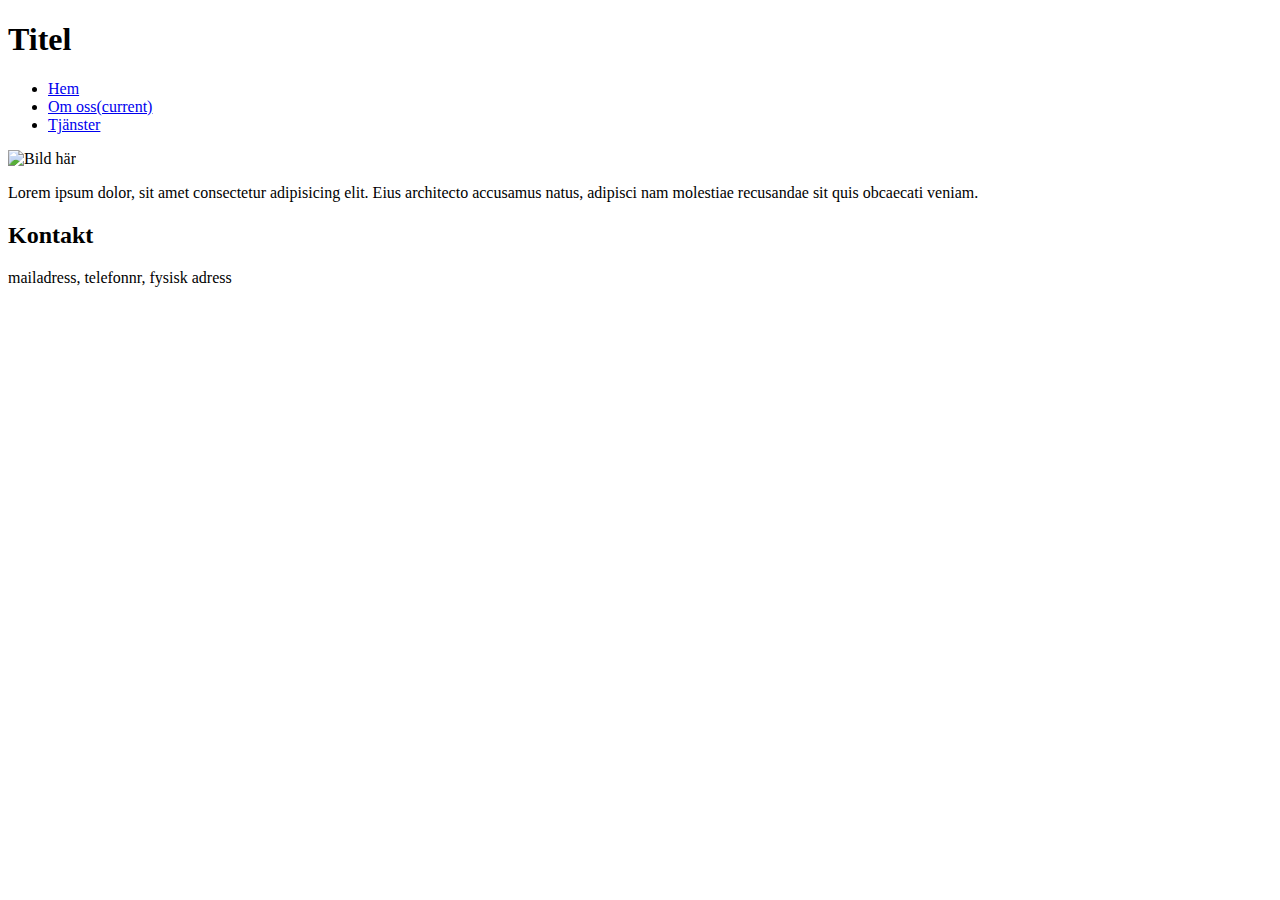
==== about.html @ 6dafa797 "added stuff" ====
<!doctype html>
<html lang="en">

<head>
  <title>Title</title>

  <meta charset="utf-8">
  <meta name="viewport" content="width=device-width, initial-scale=1, shrink-to-fit=no">

  <!-- <link rel="stylesheet" href="style.css"> -->
  <link href="https://cdn.jsdelivr.net/npm/bootstrap@5.2.1/dist/css/bootstrap.min.css" rel="stylesheet"
  integrity="sha384-iYQeCzEYFbKjA/T2uDLTpkwGzCiq6soy8tYaI1GyVh/UjpbCx/TYkiZhlZB6+fzT" crossorigin="anonymous">
  
  <script defer src="script.js"></script>
  <script src="https://cdn.jsdelivr.net/npm/@popperjs/core@2.11.6/dist/umd/popper.min.js"
  integrity="sha384-oBqDVmMz9ATKxIep9tiCxS/Z9fNfEXiDAYTujMAeBAsjFuCZSmKbSSUnQlmh/jp3" crossorigin="anonymous">
  </script>
  <script src="https://cdn.jsdelivr.net/npm/bootstrap@5.2.1/dist/js/bootstrap.min.js"
  integrity="sha384-7VPbUDkoPSGFnVtYi0QogXtr74QeVeeIs99Qfg5YCF+TidwNdjvaKZX19NZ/e6oz" crossorigin="anonymous">
  </script>

</head>

<body>
  <header>
    <nav class="navbar navbar-expand navbar-light bg-light">
      <h1 class="m-2">Titel</h1>
      <ul class="nav navbar-nav">
            <li class="nav-item">
                <a class="nav-link" href="index.html">Hem</a>
            </li>
            <li class="nav-item">
                <a class="nav-link active" href="#" aria-current="page">Om oss<span class="visually-hidden">(current)</span></a>
            </li>
            <li class="nav-item">
              <a class="nav-link" href="services.html">Tjänster</a>
          </li>
        </ul>
    </nav>
  </header>

  <main class="container py-4">
<img src="" alt="Bild här">
<p>Lorem ipsum dolor, sit amet consectetur adipisicing elit. Eius architecto accusamus natus, adipisci nam molestiae recusandae sit quis obcaecati veniam.</p>
<h2>Kontakt</h2>
<p>mailadress, telefonnr, fysisk adress</p>
<!--Karta-->
    
  </main>
  <footer>
    <!-- place footer here -->
  </footer>
  
</body>
</html>
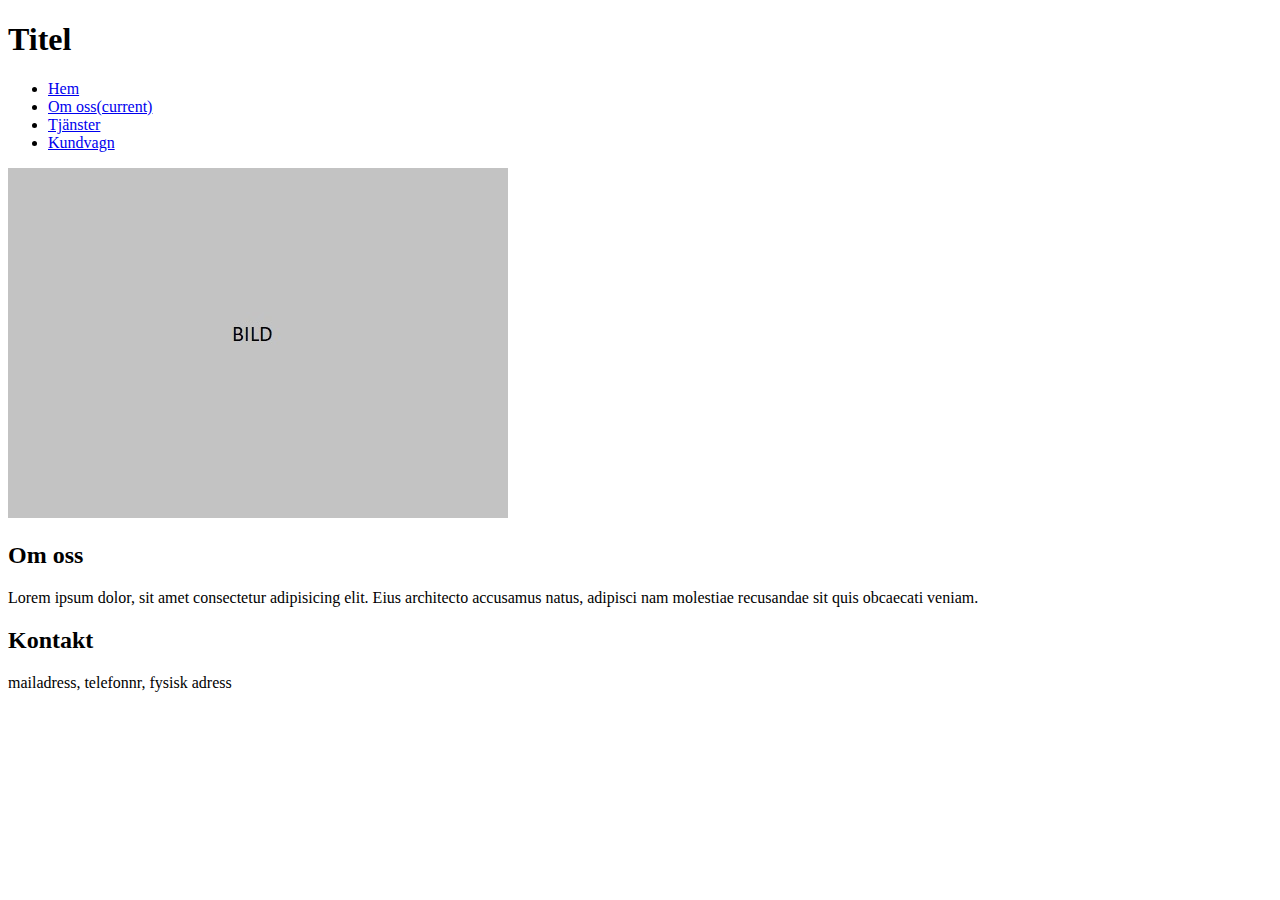
==== commit 5e471c2e: "added cart page" ====
--- a/about.html
+++ b/about.html
@@ -1,55 +1,83 @@
-<!doctype html>
+<!DOCTYPE html>
 <html lang="en">
+  <head>
+    <title>Title</title>
 
-<head>
-  <title>Title</title>
+    <!-- Meta -->
+    <meta charset="utf-8" />
+    <meta
+      name="viewport"
+      content="width=device-width, initial-scale=1, shrink-to-fit=no"
+    />
 
-  <meta charset="utf-8">
-  <meta name="viewport" content="width=device-width, initial-scale=1, shrink-to-fit=no">
+    <!-- Bootstrap -->
+    <link
+      href="https://cdn.jsdelivr.net/npm/bootstrap@5.2.1/dist/css/bootstrap.min.css"
+      rel="stylesheet"
+      integrity="sha384-iYQeCzEYFbKjA/T2uDLTpkwGzCiq6soy8tYaI1GyVh/UjpbCx/TYkiZhlZB6+fzT"
+      crossorigin="anonymous"
+    />
+    <script
+      src="https://cdn.jsdelivr.net/npm/@popperjs/core@2.11.6/dist/umd/popper.min.js"
+      integrity="sha384-oBqDVmMz9ATKxIep9tiCxS/Z9fNfEXiDAYTujMAeBAsjFuCZSmKbSSUnQlmh/jp3"
+      crossorigin="anonymous"
+    ></script>
+    <script
+      src="https://cdn.jsdelivr.net/npm/bootstrap@5.2.1/dist/js/bootstrap.min.js"
+      integrity="sha384-7VPbUDkoPSGFnVtYi0QogXtr74QeVeeIs99Qfg5YCF+TidwNdjvaKZX19NZ/e6oz"
+      crossorigin="anonymous"
+    ></script>
 
-  <!-- <link rel="stylesheet" href="style.css"> -->
-  <link href="https://cdn.jsdelivr.net/npm/bootstrap@5.2.1/dist/css/bootstrap.min.css" rel="stylesheet"
-  integrity="sha384-iYQeCzEYFbKjA/T2uDLTpkwGzCiq6soy8tYaI1GyVh/UjpbCx/TYkiZhlZB6+fzT" crossorigin="anonymous">
-  
-  <script defer src="script.js"></script>
-  <script src="https://cdn.jsdelivr.net/npm/@popperjs/core@2.11.6/dist/umd/popper.min.js"
-  integrity="sha384-oBqDVmMz9ATKxIep9tiCxS/Z9fNfEXiDAYTujMAeBAsjFuCZSmKbSSUnQlmh/jp3" crossorigin="anonymous">
-  </script>
-  <script src="https://cdn.jsdelivr.net/npm/bootstrap@5.2.1/dist/js/bootstrap.min.js"
-  integrity="sha384-7VPbUDkoPSGFnVtYi0QogXtr74QeVeeIs99Qfg5YCF+TidwNdjvaKZX19NZ/e6oz" crossorigin="anonymous">
-  </script>
+    <link rel="stylesheet" href="about.css" />
+    <script defer src="site.js"></script>
+  </head>
 
-</head>
+  <body>
+    <header>
+      <nav class="navbar navbar-expand navbar-light bg-light">
+        <h1 class="m-2">Titel</h1>
+        <ul class="nav navbar-nav">
+          <li class="nav-item">
+            <a class="nav-link" href="index.html">Hem</a>
+          </li>
+          <li class="nav-item">
+            <a class="nav-link active" href="#" aria-current="page"
+              >Om oss<span class="visually-hidden">(current)</span></a
+            >
+          </li>
+          <li class="nav-item">
+            <a class="nav-link" href="services.html">Tjänster</a>
+          </li>
+          <li class="nav-item">
+            <a class="nav-link" href="cart.html">Kundvagn</a>
+        </li>
+        </ul>
+      </nav>
+    </header>
 
-<body>
-  <header>
-    <nav class="navbar navbar-expand navbar-light bg-light">
-      <h1 class="m-2">Titel</h1>
-      <ul class="nav navbar-nav">
-            <li class="nav-item">
-                <a class="nav-link" href="index.html">Hem</a>
-            </li>
-            <li class="nav-item">
-                <a class="nav-link active" href="#" aria-current="page">Om oss<span class="visually-hidden">(current)</span></a>
-            </li>
-            <li class="nav-item">
-              <a class="nav-link" href="services.html">Tjänster</a>
-          </li>
-        </ul>
-    </nav>
-  </header>
+    <main class="container p-4">
 
-  <main class="container py-4">
-<img src="" alt="Bild här">
-<p>Lorem ipsum dolor, sit amet consectetur adipisicing elit. Eius architecto accusamus natus, adipisci nam molestiae recusandae sit quis obcaecati veniam.</p>
-<h2>Kontakt</h2>
-<p>mailadress, telefonnr, fysisk adress</p>
-<!--Karta-->
-    
-  </main>
-  <footer>
-    <!-- place footer here -->
-  </footer>
-  
-</body>
-</html>+        <div class="row">
+          <img style="max-width:500px; max-height:400px;" src="500.jpg" alt="Bild här" />
+        </div>
+
+        <div class="row pt-3 ">
+          <h2>Om oss</h2><p>
+          Lorem ipsum dolor, sit amet consectetur adipisicing elit. Eius
+          architecto accusamus natus, adipisci nam molestiae recusandae sit quis
+          obcaecati veniam.
+        </p></div>
+
+        <div class="row ">
+          <h2>Kontakt</h2>
+          <p>mailadress, telefonnr, fysisk adress</p>
+          <!--Karta-->
+        </div>
+
+    </main>
+
+    <footer>
+      <!-- place footer here -->
+    </footer>
+  </body>
+</html>
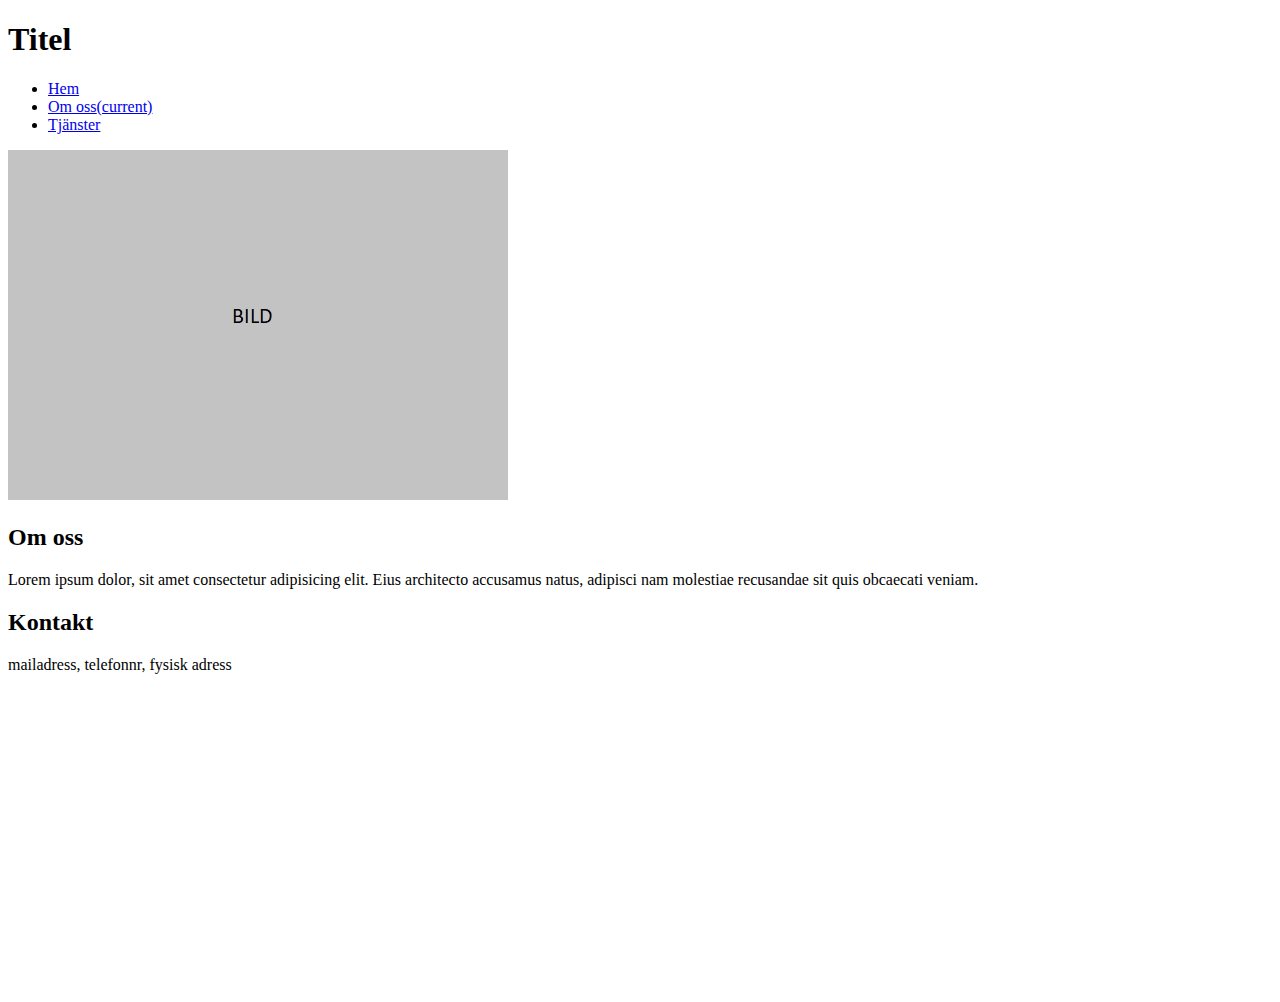
==== commit e6b344c6: "moved cart etc" ====
--- a/about.html
+++ b/about.html
@@ -34,7 +34,9 @@
 
   <body>
     <header>
-      <nav class="navbar navbar-expand navbar-light bg-light">
+      <nav
+        class="navbar navbar-expand navbar-light bg-light justify-content-center"
+      >
         <h1 class="m-2">Titel</h1>
         <ul class="nav navbar-nav">
           <li class="nav-item">
@@ -48,32 +50,41 @@
           <li class="nav-item">
             <a class="nav-link" href="services.html">Tjänster</a>
           </li>
-          <li class="nav-item">
-            <a class="nav-link" href="cart.html">Kundvagn</a>
-        </li>
         </ul>
       </nav>
     </header>
 
     <main class="container p-4">
+      <div class="row">
+        <img
+          style="max-width: 500px; max-height: 400px"
+          src="500.jpg"
+          alt="Bild här"
+        />
+      </div>
 
-        <div class="row">
-          <img style="max-width:500px; max-height:400px;" src="500.jpg" alt="Bild här" />
-        </div>
-
-        <div class="row pt-3 ">
-          <h2>Om oss</h2><p>
+      <div class="row pt-3">
+        <h2>Om oss</h2>
+        <p>
           Lorem ipsum dolor, sit amet consectetur adipisicing elit. Eius
           architecto accusamus natus, adipisci nam molestiae recusandae sit quis
           obcaecati veniam.
-        </p></div>
+        </p>
+      </div>
 
-        <div class="row ">
-          <h2>Kontakt</h2>
-          <p>mailadress, telefonnr, fysisk adress</p>
-          <!--Karta-->
-        </div>
-
+      <div class="row">
+        <h2>Kontakt</h2>
+        <p>mailadress, telefonnr, fysisk adress</p>
+        <iframe
+          src="https://www.google.com/maps/embed?pb=!1m18!1m12!1m3!1d2133.2085862270947!2d12.0015657!3d57.67893420000001!2m3!1f0!2f0!3f0!3m2!1i1024!2i768!4f13.1!3m3!1m2!1s0x464ff369d0835015%3A0xba46082e9c214f49!2sIT-H%C3%B6gskolan!5e0!3m2!1ssv!2sse!4v1675598597842!5m2!1ssv!2sse"
+          width="400"
+          height="300"
+          style="border: 0"
+          allowfullscreen=""
+          loading="lazy"
+          referrerpolicy="no-referrer-when-downgrade"
+        ></iframe>
+      </div>
     </main>
 
     <footer>
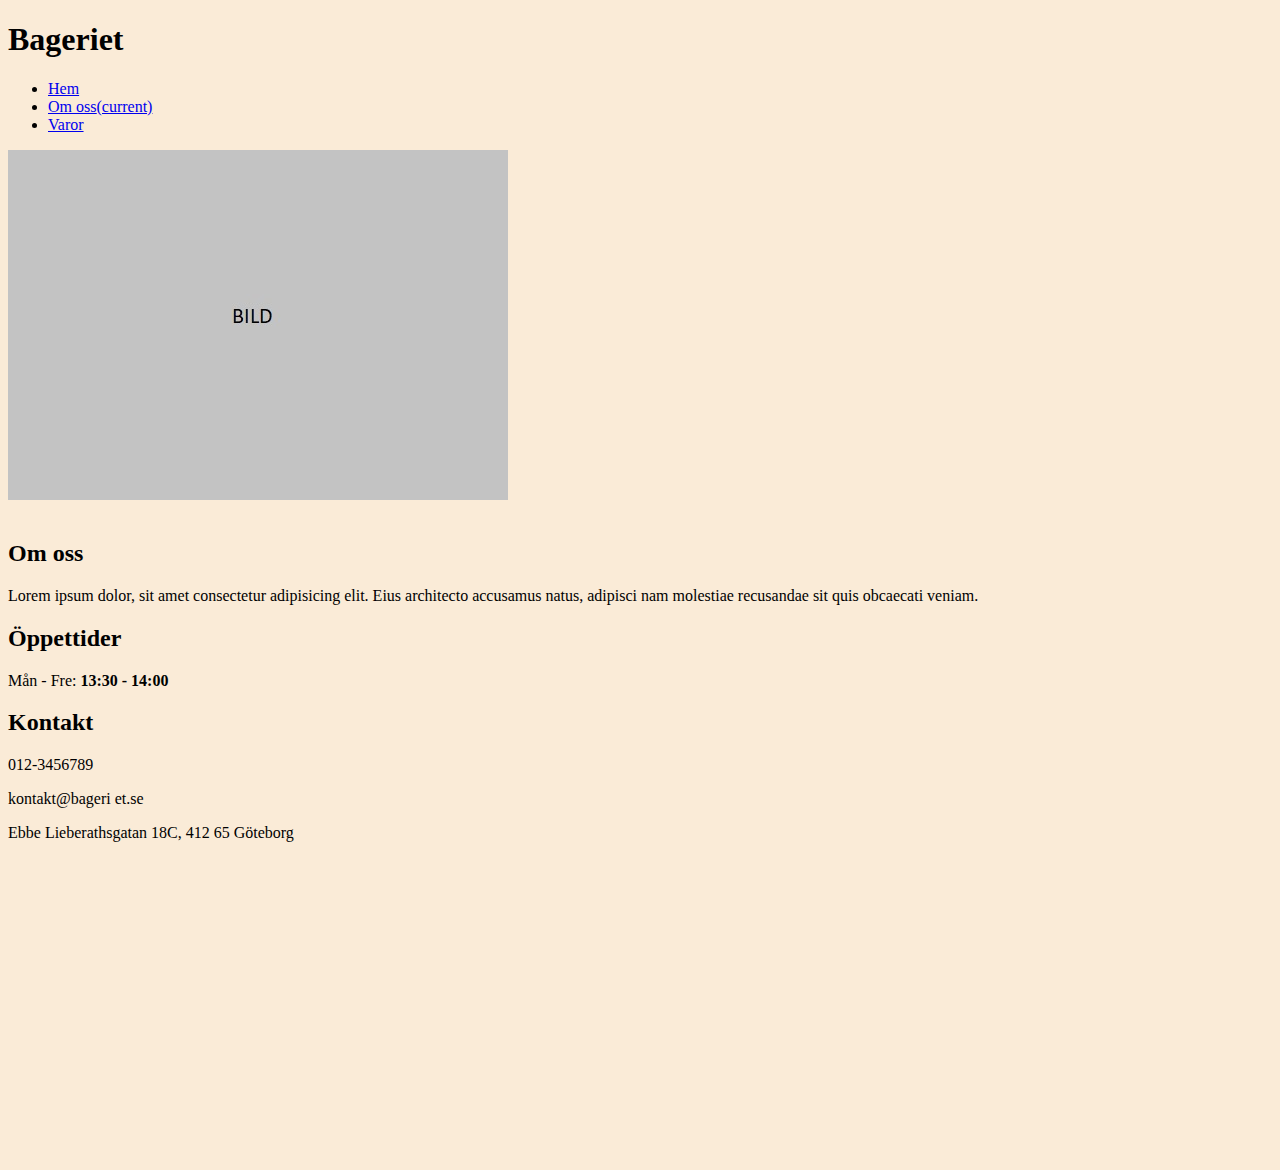
==== commit 4bd8ead4: "some layout changes" ====
--- a/about.html
+++ b/about.html
@@ -1,7 +1,7 @@
 <!DOCTYPE html>
 <html lang="en">
   <head>
-    <title>Title</title>
+    <title>Bageriet</title>
 
     <!-- Meta -->
     <meta charset="utf-8" />
@@ -29,7 +29,6 @@
     ></script>
 
     <link rel="stylesheet" href="about.css" />
-    <script defer src="site.js"></script>
   </head>
 
   <body>
@@ -37,7 +36,7 @@
       <nav
         class="navbar navbar-expand navbar-light bg-light justify-content-center"
       >
-        <h1 class="m-2">Titel</h1>
+        <h1 class="m-2">Bageriet</h1>
         <ul class="nav navbar-nav">
           <li class="nav-item">
             <a class="nav-link" href="index.html">Hem</a>
@@ -48,7 +47,7 @@
             >
           </li>
           <li class="nav-item">
-            <a class="nav-link" href="services.html">Tjänster</a>
+            <a class="nav-link" href="products.html">Varor</a>
           </li>
         </ul>
       </nav>
@@ -56,39 +55,38 @@
 
     <main class="container p-4">
       <div class="row">
-        <img
-          style="max-width: 500px; max-height: 400px"
-          src="500.jpg"
-          alt="Bild här"
-        />
-      </div>
+        <!-- About -->
+        <div class="col">
+          <img id="aboutImg" src="500.jpg" alt="Bild här" />
+          <h2>Om oss</h2>
+          <p>
+            Lorem ipsum dolor, sit amet consectetur adipisicing elit. Eius
+            architecto accusamus natus, adipisci nam molestiae recusandae sit
+            quis obcaecati veniam.
+          </p>
+        </div>
+        <!-- End about -->
 
-      <div class="row pt-3">
-        <h2>Om oss</h2>
-        <p>
-          Lorem ipsum dolor, sit amet consectetur adipisicing elit. Eius
-          architecto accusamus natus, adipisci nam molestiae recusandae sit quis
-          obcaecati veniam.
-        </p>
-      </div>
-
-      <div class="row">
-        <h2>Kontakt</h2>
-        <p>mailadress, telefonnr, fysisk adress</p>
-        <iframe
-          src="https://www.google.com/maps/embed?pb=!1m18!1m12!1m3!1d2133.2085862270947!2d12.0015657!3d57.67893420000001!2m3!1f0!2f0!3f0!3m2!1i1024!2i768!4f13.1!3m3!1m2!1s0x464ff369d0835015%3A0xba46082e9c214f49!2sIT-H%C3%B6gskolan!5e0!3m2!1ssv!2sse!4v1675598597842!5m2!1ssv!2sse"
-          width="400"
-          height="300"
-          style="border: 0"
-          allowfullscreen=""
-          loading="lazy"
-          referrerpolicy="no-referrer-when-downgrade"
-        ></iframe>
+        <!-- Contact info -->
+        <div class="col-auto">
+          <h2>Öppettider</h2>
+          <p>Mån - Fre: <b>13:30 - 14:00</b></p>
+          <h2>Kontakt</h2>
+          <p>012-3456789</p>
+          <p>kontakt@bageri et.se</p>
+          <p>Ebbe Lieberathsgatan 18C, 412 65 Göteborg</p>
+          <iframe
+            src="https://www.google.com/maps/embed?pb=!1m18!1m12!1m3!1d2133.2085862270947!2d12.0015657!3d57.67893420000001!2m3!1f0!2f0!3f0!3m2!1i1024!2i768!4f13.1!3m3!1m2!1s0x464ff369d0835015%3A0xba46082e9c214f49!2sIT-H%C3%B6gskolan!5e0!3m2!1ssv!2sse!4v1675598597842!5m2!1ssv!2sse"
+            width="400"
+            height="300"
+            style="border: 0"
+            allowfullscreen=""
+            loading="lazy"
+            referrerpolicy="no-referrer-when-downgrade"
+          ></iframe>
+        </div>
+        <!-- End contact info-->
       </div>
     </main>
-
-    <footer>
-      <!-- place footer here -->
-    </footer>
   </body>
 </html>
--- a/about.css
+++ b/about.css
@@ -0,0 +1,27 @@
+body {
+    background-color: antiquewhite;
+}
+
+h1, h2 {
+    font-family:'Times New Roman', Times, serif;
+}
+
+h2 {
+    font-size: x-large;
+}
+
+.container{
+    max-width: fit-content;
+}
+
+.col {
+    /* max-width:550px;
+    min-width:510px; */
+}
+
+#aboutImg {
+    max-width: 500px;
+    max-height: 350px;
+    margin-bottom:1em;
+    object-fit: scale-down;
+}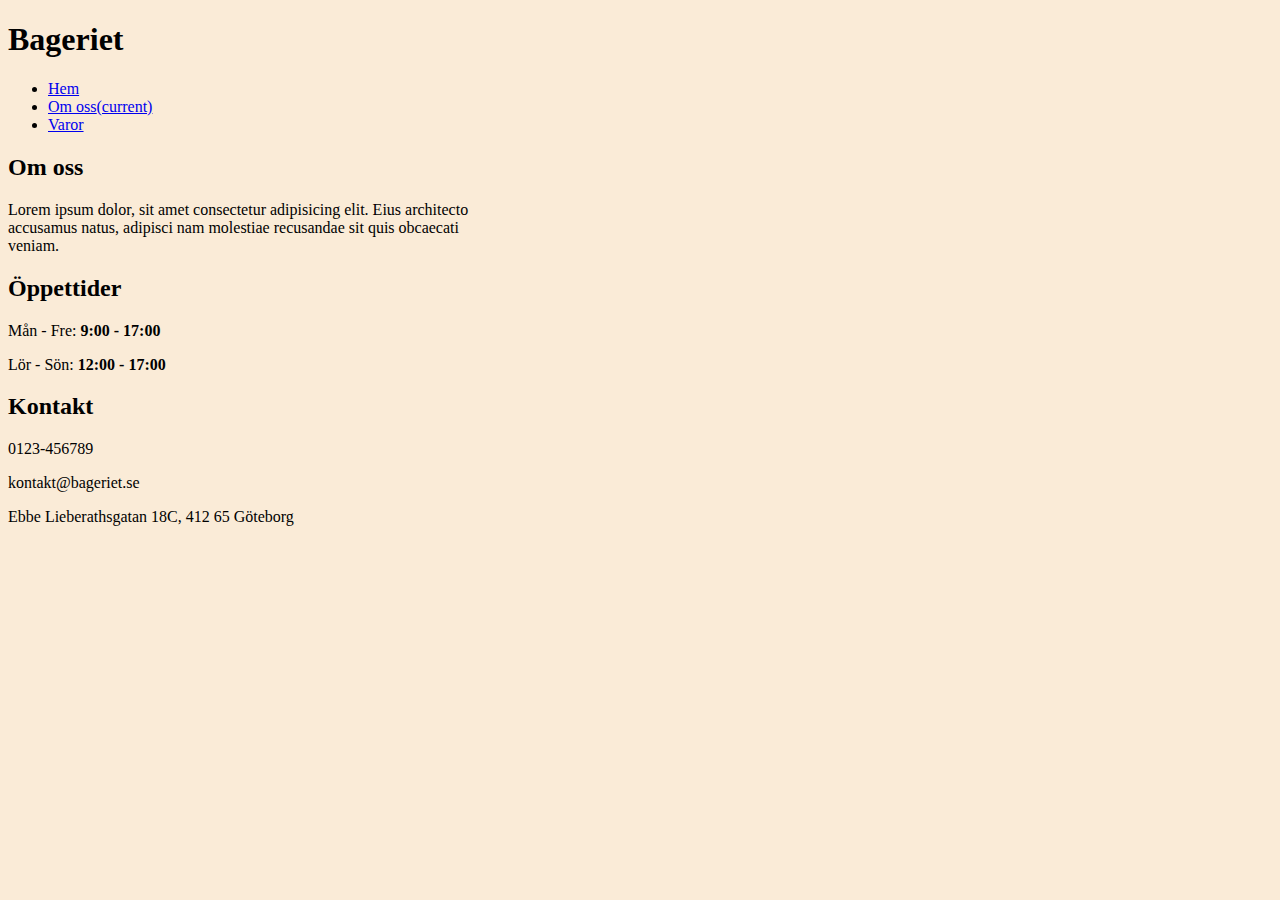
==== commit 821e99bc: "++" ====
--- a/about.html
+++ b/about.html
@@ -5,6 +5,8 @@
 
     <!-- Meta -->
     <meta charset="utf-8" />
+    <meta name="description" content="" />
+    <meta name="keywords" content="HTML, CSS, JavaScript" />
     <meta
       name="viewport"
       content="width=device-width, initial-scale=1, shrink-to-fit=no"
@@ -57,7 +59,6 @@
       <div class="row">
         <!-- About -->
         <div class="col">
-          <img id="aboutImg" src="500.jpg" alt="Bild här" />
           <h2>Om oss</h2>
           <p>
             Lorem ipsum dolor, sit amet consectetur adipisicing elit. Eius
@@ -70,15 +71,15 @@
         <!-- Contact info -->
         <div class="col-auto">
           <h2>Öppettider</h2>
-          <p>Mån - Fre: <b>13:30 - 14:00</b></p>
+          <p>Mån - Fre: <b>9:00 - 17:00</b></p>
+          <p>Lör - Sön: <b>12:00 - 17:00</b></p>
           <h2>Kontakt</h2>
-          <p>012-3456789</p>
-          <p>kontakt@bageri et.se</p>
+          <p>0123-456789</p>
+          <p>kontakt@bageriet.se</p>
           <p>Ebbe Lieberathsgatan 18C, 412 65 Göteborg</p>
           <iframe
+            title="karta till Ebbe Lieberathsgatan 18C"
             src="https://www.google.com/maps/embed?pb=!1m18!1m12!1m3!1d2133.2085862270947!2d12.0015657!3d57.67893420000001!2m3!1f0!2f0!3f0!3m2!1i1024!2i768!4f13.1!3m3!1m2!1s0x464ff369d0835015%3A0xba46082e9c214f49!2sIT-H%C3%B6gskolan!5e0!3m2!1ssv!2sse!4v1675598597842!5m2!1ssv!2sse"
-            width="400"
-            height="300"
             style="border: 0"
             allowfullscreen=""
             loading="lazy"
--- a/about.css
+++ b/about.css
@@ -14,14 +14,13 @@
     max-width: fit-content;
 }
 
-.col {
-    /* max-width:550px;
-    min-width:510px; */
+.col{
+    max-width: 500px;
+    min-width:300px;
+    object-fit: contain;
 }
 
-#aboutImg {
-    max-width: 500px;
-    max-height: 350px;
-    margin-bottom:1em;
-    object-fit: scale-down;
+iframe{
+    width: 310px;
+    height: 250px;
 }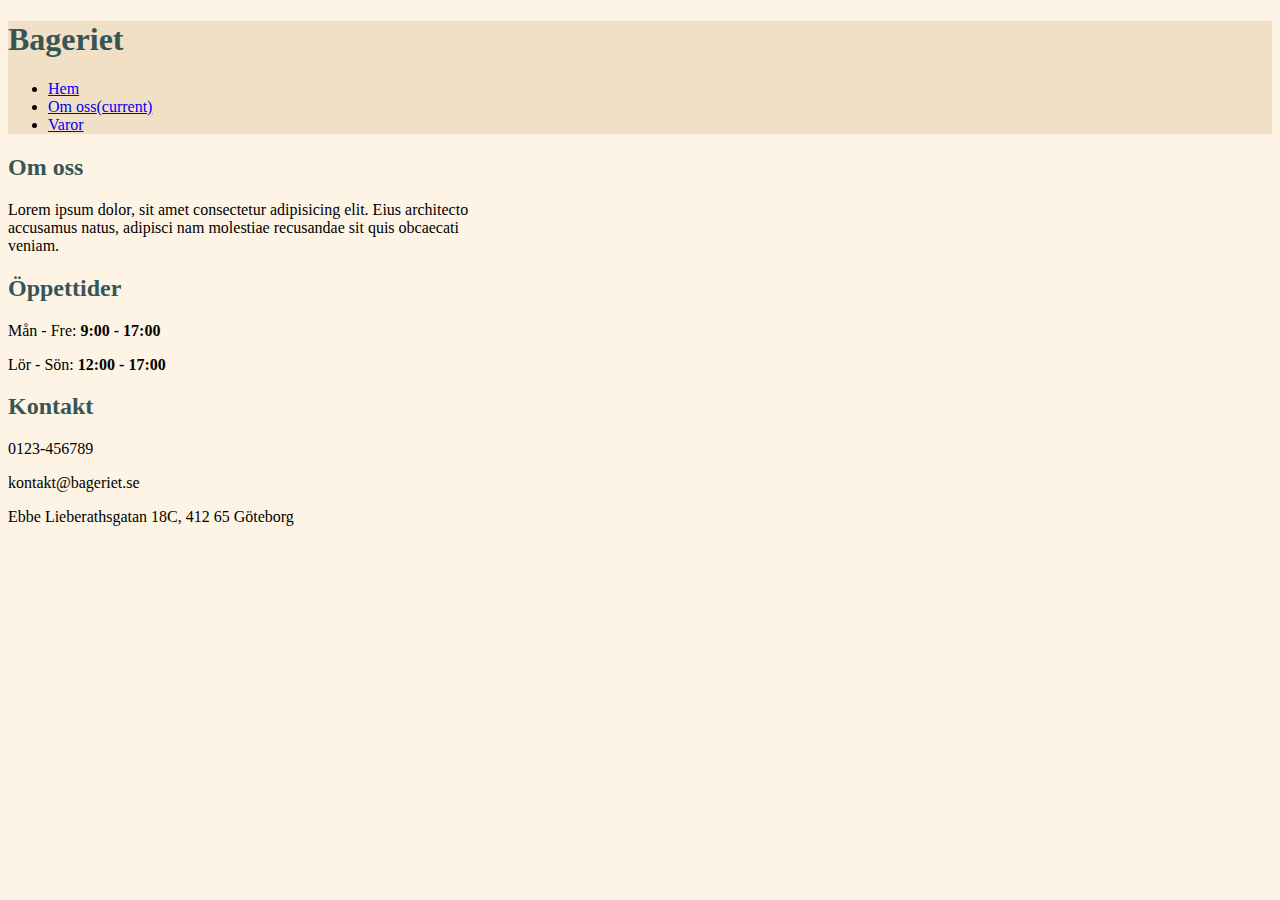
==== commit deaa67c8: "added images" ====
--- a/about.html
+++ b/about.html
@@ -5,8 +5,10 @@
 
     <!-- Meta -->
     <meta charset="utf-8" />
-    <meta name="description" content="" />
-    <meta name="keywords" content="HTML, CSS, JavaScript" />
+    <meta
+      name="description"
+      content="Om Bageriet, öppettider & kontaktinformation"
+    />
     <meta
       name="viewport"
       content="width=device-width, initial-scale=1, shrink-to-fit=no"
@@ -35,9 +37,7 @@
 
   <body>
     <header>
-      <nav
-        class="navbar navbar-expand navbar-light bg-light justify-content-center"
-      >
+      <nav class="navbar navbar-expand navbar-light justify-content-center">
         <h1 class="m-2">Bageriet</h1>
         <ul class="nav navbar-nav">
           <li class="nav-item">
--- a/about.css
+++ b/about.css
@@ -1,13 +1,18 @@
 body {
-    background-color: antiquewhite;
+    background-color: #FDF4E6;
 }
 
 h1, h2 {
     font-family:'Times New Roman', Times, serif;
+    color: #365656;
 }
 
 h2 {
     font-size: x-large;
+}
+
+.navbar {
+    background-color: #F1E0C5;
 }
 
 .container{
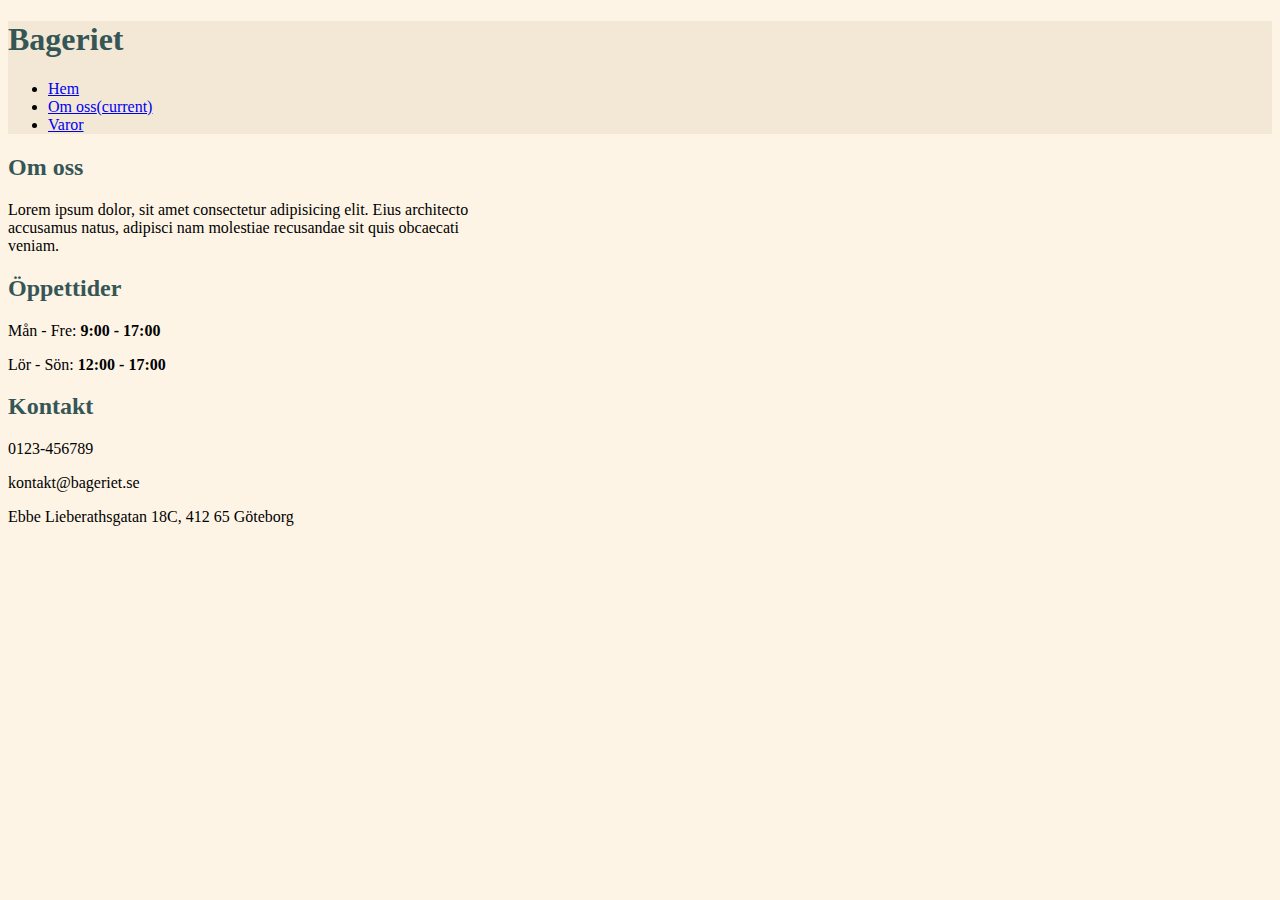
==== commit 491e6d43: "added cats" ====
--- a/about.html
+++ b/about.html
@@ -58,7 +58,7 @@
     <main class="container p-4">
       <div class="row">
         <!-- About -->
-        <div class="col">
+        <div class="col" id="aboutCol">
           <h2>Om oss</h2>
           <p>
             Lorem ipsum dolor, sit amet consectetur adipisicing elit. Eius
--- a/about.css
+++ b/about.css
@@ -12,7 +12,7 @@
 }
 
 .navbar {
-    background-color: #F1E0C5;
+    background-color: #F3E8D6;
 }
 
 .container{
@@ -21,7 +21,7 @@
 
 .col{
     max-width: 500px;
-    min-width:300px;
+    min-width: 300px;
     object-fit: contain;
 }
 
